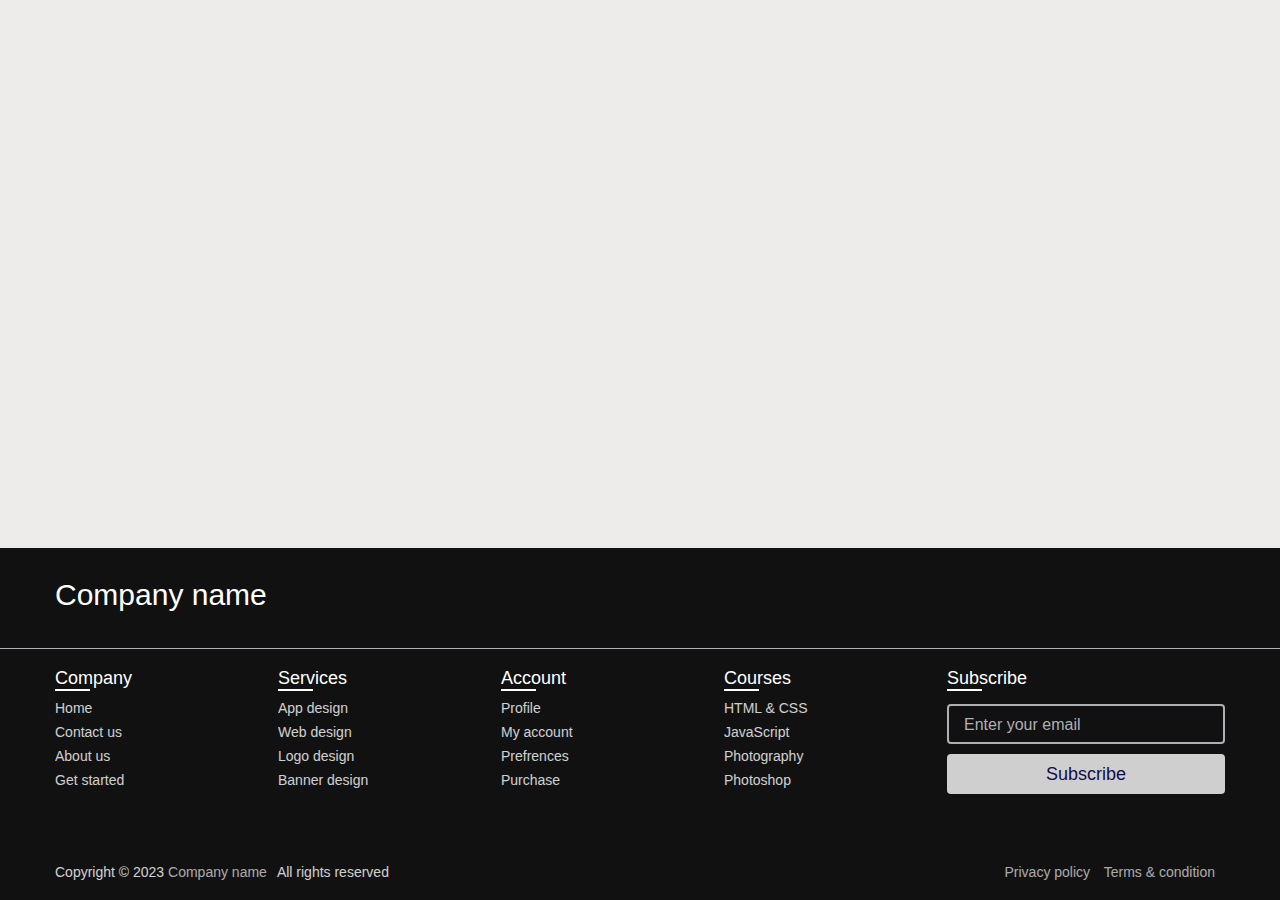
==== Responsive Footer/index.html @ 2fcb9334 "Add files via upload" ====
<!DOCTYPE html>
<html lang="en">
<head>
    <meta charset="UTF-8">
    <meta name="viewport" content="width=device-width, initial-scale=1.0">
    <title>Document</title>
</head>
<body>
    <footer>
        <div class="content">
          <div class="top">
            <div class="logo-details">
              <i class="fab fa-slack"></i>
              <span class="logo_name">Company name</span>
            </div>
          </div>
          <div class="link-boxes">
            <ul class="box">
              <li class="link_name">Company</li>
              <li><a href="#">Home</a></li>
              <li><a href="#">Contact us</a></li>
              <li><a href="#">About us</a></li>
              <li><a href="#">Get started</a></li>
            </ul>
            <ul class="box">
              <li class="link_name">Services</li>
              <li><a href="#">App design</a></li>
              <li><a href="#">Web design</a></li>
              <li><a href="#">Logo design</a></li>
              <li><a href="#">Banner design</a></li>
            </ul>
            <ul class="box">
              <li class="link_name">Account</li>
              <li><a href="#">Profile</a></li>
              <li><a href="#">My account</a></li>
              <li><a href="#">Prefrences</a></li>
              <li><a href="#">Purchase</a></li>
            </ul>
            <ul class="box">
              <li class="link_name">Courses</li>
              <li><a href="#">HTML & CSS</a></li>
              <li><a href="#">JavaScript</a></li>
              <li><a href="#">Photography</a></li>
              <li><a href="#">Photoshop</a></li>
            </ul>
            <ul class="box input-box">
              <li class="link_name">Subscribe</li>
              <li><input type="text" placeholder="Enter your email"></li>
              <li><input type="button" value="Subscribe"></li>
            </ul>
          </div>
        </div>
        <div class="bottom-details">
          <div class="bottom_text">
            <span class="copyright_text">Copyright © 2023 <a href="#">Company name</a>All rights reserved</span>
            <span class="policy_terms">
              <a href="#">Privacy policy</a>
              <a href="#">Terms & condition</a>
            </span>
          </div>
        </div>
      </footer>
      <style>
        *{
  margin: 0;
  padding: 0;
  box-sizing: border-box;
  font-family: "Poppins" , sans-serif;
}
body{
  min-height: 100vh;
  width: 100%;
  background: #EEECEB;
}
footer{
  position: fixed;
  background: #111;
  width: 100%;
  bottom: 0;
  left: 0;
}
footer::before{
  content: '';
  position: absolute;
  left: 0;
  top: 100px;
  height: 1px;
  width: 100%;
  background: #AFAFB6;
}
footer .content{
  max-width: 1250px;
  margin: auto;
  padding: 30px 40px 40px 40px;
}
footer .content .top{
  display: flex;
  align-items: center;
  justify-content: space-between;
  margin-bottom: 50px;
}
.content .top .logo-details{
  color: #fff;
  font-size: 30px;
}
footer .content .link-boxes{
  width: 100%;
  display: flex;
  justify-content: space-between;
}
footer .content .link-boxes .box{
  width: calc(100% / 5 - 10px);
}
.content .link-boxes .box .link_name{
  color: #fff;
  font-size: 18px;
  font-weight: 400;
  margin-bottom: 10px;
  position: relative;
}
.link-boxes .box .link_name::before{
  content: '';
  position: absolute;
  left: 0;
  bottom: -2px;
  height: 2px;
  width: 35px;
  background: #fff;
}
.content .link-boxes .box li{
  margin: 6px 0;
  list-style: none;
}
.content .link-boxes .box li a{
  color: #fff;
  font-size: 14px;
  font-weight: 400;
  text-decoration: none;
  opacity: 0.8;
  transition: all 0.4s ease
}
.content .link-boxes .box li a:hover{
  opacity: 1;
  text-decoration: underline;
}
.content .link-boxes .input-box{
  margin-right: 55px;
}
.link-boxes .input-box input{
  height: 40px;
  width: calc(100% + 55px);
  outline: none;
  border: 2px solid #AFAFB6;
  background: #111;
  border-radius: 4px;
  padding: 0 15px;
  font-size: 15px;
  color: #fff;
  margin-top: 5px;
}
.link-boxes .input-box input::placeholder{
  color: #AFAFB6;
  font-size: 16px;
}
.link-boxes .input-box input[type="button"]{
  background: #fff;
  color: #140B5C;
  border: none;
  font-size: 18px;
  font-weight: 500;
  margin: 4px 0;
  opacity: 0.8;
  cursor: pointer;
  transition: all 0.4s ease;
}
.input-box input[type="button"]:hover{
  opacity: 1;
}
footer .bottom-details{
  width: 100%;
  background: #111;
}
footer .bottom-details .bottom_text{
  max-width: 1250px;
  margin: auto;
  padding: 20px 40px;
  display: flex;
  justify-content: space-between;
}
.bottom-details .bottom_text span,
.bottom-details .bottom_text a{
  font-size: 14px;
  font-weight: 300;
  color: #fff;
  opacity: 0.8;
  text-decoration: none;
}
.bottom-details .bottom_text a:hover{
  opacity: 1;
  text-decoration: underline;
}
.bottom-details .bottom_text a{
  margin-right: 10px;
}
@media (max-width: 900px) {
  footer .content .link-boxes{
    flex-wrap: wrap;
  }
  footer .content .link-boxes .input-box{
    width: 40%;
    margin-top: 10px;
  }
}
      </style>
</body>
</html>
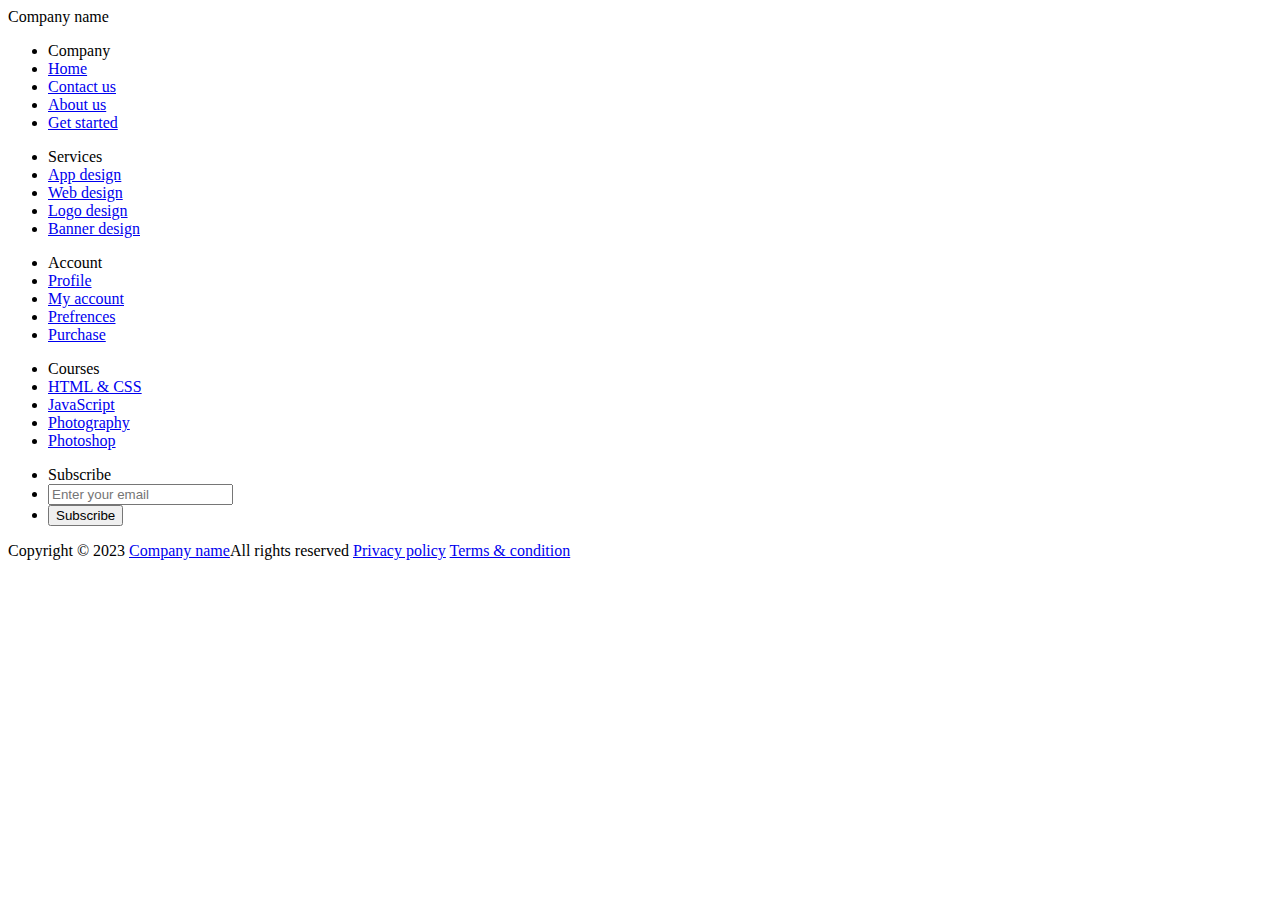
==== commit 071dd923: "Update index.html" ====
--- a/Responsive Footer/index.html
+++ b/Responsive Footer/index.html
@@ -60,157 +60,5 @@
           </div>
         </div>
       </footer>
-      <style>
-        *{
-  margin: 0;
-  padding: 0;
-  box-sizing: border-box;
-  font-family: "Poppins" , sans-serif;
-}
-body{
-  min-height: 100vh;
-  width: 100%;
-  background: #EEECEB;
-}
-footer{
-  position: fixed;
-  background: #111;
-  width: 100%;
-  bottom: 0;
-  left: 0;
-}
-footer::before{
-  content: '';
-  position: absolute;
-  left: 0;
-  top: 100px;
-  height: 1px;
-  width: 100%;
-  background: #AFAFB6;
-}
-footer .content{
-  max-width: 1250px;
-  margin: auto;
-  padding: 30px 40px 40px 40px;
-}
-footer .content .top{
-  display: flex;
-  align-items: center;
-  justify-content: space-between;
-  margin-bottom: 50px;
-}
-.content .top .logo-details{
-  color: #fff;
-  font-size: 30px;
-}
-footer .content .link-boxes{
-  width: 100%;
-  display: flex;
-  justify-content: space-between;
-}
-footer .content .link-boxes .box{
-  width: calc(100% / 5 - 10px);
-}
-.content .link-boxes .box .link_name{
-  color: #fff;
-  font-size: 18px;
-  font-weight: 400;
-  margin-bottom: 10px;
-  position: relative;
-}
-.link-boxes .box .link_name::before{
-  content: '';
-  position: absolute;
-  left: 0;
-  bottom: -2px;
-  height: 2px;
-  width: 35px;
-  background: #fff;
-}
-.content .link-boxes .box li{
-  margin: 6px 0;
-  list-style: none;
-}
-.content .link-boxes .box li a{
-  color: #fff;
-  font-size: 14px;
-  font-weight: 400;
-  text-decoration: none;
-  opacity: 0.8;
-  transition: all 0.4s ease
-}
-.content .link-boxes .box li a:hover{
-  opacity: 1;
-  text-decoration: underline;
-}
-.content .link-boxes .input-box{
-  margin-right: 55px;
-}
-.link-boxes .input-box input{
-  height: 40px;
-  width: calc(100% + 55px);
-  outline: none;
-  border: 2px solid #AFAFB6;
-  background: #111;
-  border-radius: 4px;
-  padding: 0 15px;
-  font-size: 15px;
-  color: #fff;
-  margin-top: 5px;
-}
-.link-boxes .input-box input::placeholder{
-  color: #AFAFB6;
-  font-size: 16px;
-}
-.link-boxes .input-box input[type="button"]{
-  background: #fff;
-  color: #140B5C;
-  border: none;
-  font-size: 18px;
-  font-weight: 500;
-  margin: 4px 0;
-  opacity: 0.8;
-  cursor: pointer;
-  transition: all 0.4s ease;
-}
-.input-box input[type="button"]:hover{
-  opacity: 1;
-}
-footer .bottom-details{
-  width: 100%;
-  background: #111;
-}
-footer .bottom-details .bottom_text{
-  max-width: 1250px;
-  margin: auto;
-  padding: 20px 40px;
-  display: flex;
-  justify-content: space-between;
-}
-.bottom-details .bottom_text span,
-.bottom-details .bottom_text a{
-  font-size: 14px;
-  font-weight: 300;
-  color: #fff;
-  opacity: 0.8;
-  text-decoration: none;
-}
-.bottom-details .bottom_text a:hover{
-  opacity: 1;
-  text-decoration: underline;
-}
-.bottom-details .bottom_text a{
-  margin-right: 10px;
-}
-@media (max-width: 900px) {
-  footer .content .link-boxes{
-    flex-wrap: wrap;
-  }
-  footer .content .link-boxes .input-box{
-    width: 40%;
-    margin-top: 10px;
-  }
-}
-      </style>
 </body>
-</html>+</html>
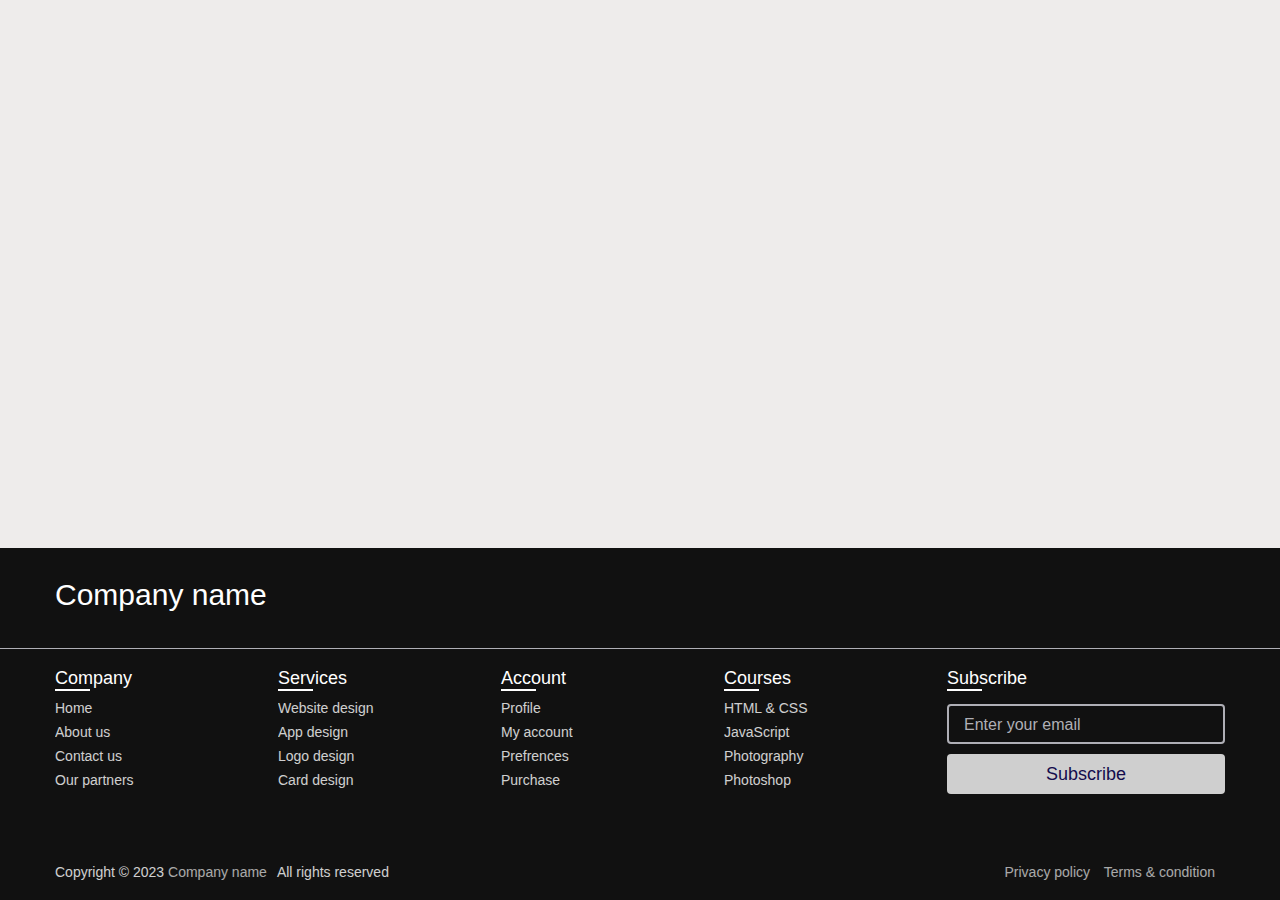
==== commit e7ad001b: "Update index.html" ====
--- a/Responsive Footer/index.html
+++ b/Responsive Footer/index.html
@@ -4,6 +4,7 @@
     <meta charset="UTF-8">
     <meta name="viewport" content="width=device-width, initial-scale=1.0">
     <title>Document</title>
+    <link rel="stylesheet" href="style.css">
 </head>
 <body>
     <footer>
@@ -18,16 +19,16 @@
             <ul class="box">
               <li class="link_name">Company</li>
               <li><a href="#">Home</a></li>
+              <li><a href="#">About us</a></li>
               <li><a href="#">Contact us</a></li>
-              <li><a href="#">About us</a></li>
-              <li><a href="#">Get started</a></li>
+              <li><a href="#">Our partners</a></li>
             </ul>
             <ul class="box">
               <li class="link_name">Services</li>
+              <li><a href="#">Website design</a></li>
               <li><a href="#">App design</a></li>
-              <li><a href="#">Web design</a></li>
               <li><a href="#">Logo design</a></li>
-              <li><a href="#">Banner design</a></li>
+              <li><a href="#">Card design</a></li>
             </ul>
             <ul class="box">
               <li class="link_name">Account</li>
--- a/Responsive Footer/style.css
+++ b/Responsive Footer/style.css
@@ -0,0 +1,150 @@
+*{
+    margin: 0;
+    padding: 0;
+    box-sizing: border-box;
+    font-family: "Poppins" , sans-serif;
+  }
+  body{
+    min-height: 100vh;
+    width: 100%;
+    background: #EEECEB;
+  }
+  footer{
+    position: fixed;
+    background: #111;
+    width: 100%;
+    bottom: 0;
+    left: 0;
+  }
+  footer::before{
+    content: '';
+    position: absolute;
+    left: 0;
+    top: 100px;
+    height: 1px;
+    width: 100%;
+    background: #AFAFB6;
+  }
+  footer .content{
+    max-width: 1250px;
+    margin: auto;
+    padding: 30px 40px 40px 40px;
+  }
+  footer .content .top{
+    display: flex;
+    align-items: center;
+    justify-content: space-between;
+    margin-bottom: 50px;
+  }
+  .content .top .logo-details{
+    color: #fff;
+    font-size: 30px;
+  }
+  footer .content .link-boxes{
+    width: 100%;
+    display: flex;
+    justify-content: space-between;
+  }
+  footer .content .link-boxes .box{
+    width: calc(100% / 5 - 10px);
+  }
+  .content .link-boxes .box .link_name{
+    color: #fff;
+    font-size: 18px;
+    font-weight: 400;
+    margin-bottom: 10px;
+    position: relative;
+  }
+  .link-boxes .box .link_name::before{
+    content: '';
+    position: absolute;
+    left: 0;
+    bottom: -2px;
+    height: 2px;
+    width: 35px;
+    background: #fff;
+  }
+  .content .link-boxes .box li{
+    margin: 6px 0;
+    list-style: none;
+  }
+  .content .link-boxes .box li a{
+    color: #fff;
+    font-size: 14px;
+    font-weight: 400;
+    text-decoration: none;
+    opacity: 0.8;
+    transition: all 0.4s ease
+  }
+  .content .link-boxes .box li a:hover{
+    opacity: 1;
+    text-decoration: underline;
+  }
+  .content .link-boxes .input-box{
+    margin-right: 55px;
+  }
+  .link-boxes .input-box input{
+    height: 40px;
+    width: calc(100% + 55px);
+    outline: none;
+    border: 2px solid #AFAFB6;
+    background: #111;
+    border-radius: 4px;
+    padding: 0 15px;
+    font-size: 15px;
+    color: #fff;
+    margin-top: 5px;
+  }
+  .link-boxes .input-box input::placeholder{
+    color: #AFAFB6;
+    font-size: 16px;
+  }
+  .link-boxes .input-box input[type="button"]{
+    background: #fff;
+    color: #140B5C;
+    border: none;
+    font-size: 18px;
+    font-weight: 500;
+    margin: 4px 0;
+    opacity: 0.8;
+    cursor: pointer;
+    transition: all 0.4s ease;
+  }
+  .input-box input[type="button"]:hover{
+    opacity: 1;
+  }
+  footer .bottom-details{
+    width: 100%;
+    background: #111;
+  }
+  footer .bottom-details .bottom_text{
+    max-width: 1250px;
+    margin: auto;
+    padding: 20px 40px;
+    display: flex;
+    justify-content: space-between;
+  }
+  .bottom-details .bottom_text span,
+  .bottom-details .bottom_text a{
+    font-size: 14px;
+    font-weight: 300;
+    color: #fff;
+    opacity: 0.8;
+    text-decoration: none;
+  }
+  .bottom-details .bottom_text a:hover{
+    opacity: 1;
+    text-decoration: underline;
+  }
+  .bottom-details .bottom_text a{
+    margin-right: 10px;
+  }
+  @media (max-width: 900px) {
+    footer .content .link-boxes{
+      flex-wrap: wrap;
+    }
+    footer .content .link-boxes .input-box{
+      width: 40%;
+      margin-top: 10px;
+    }
+  }
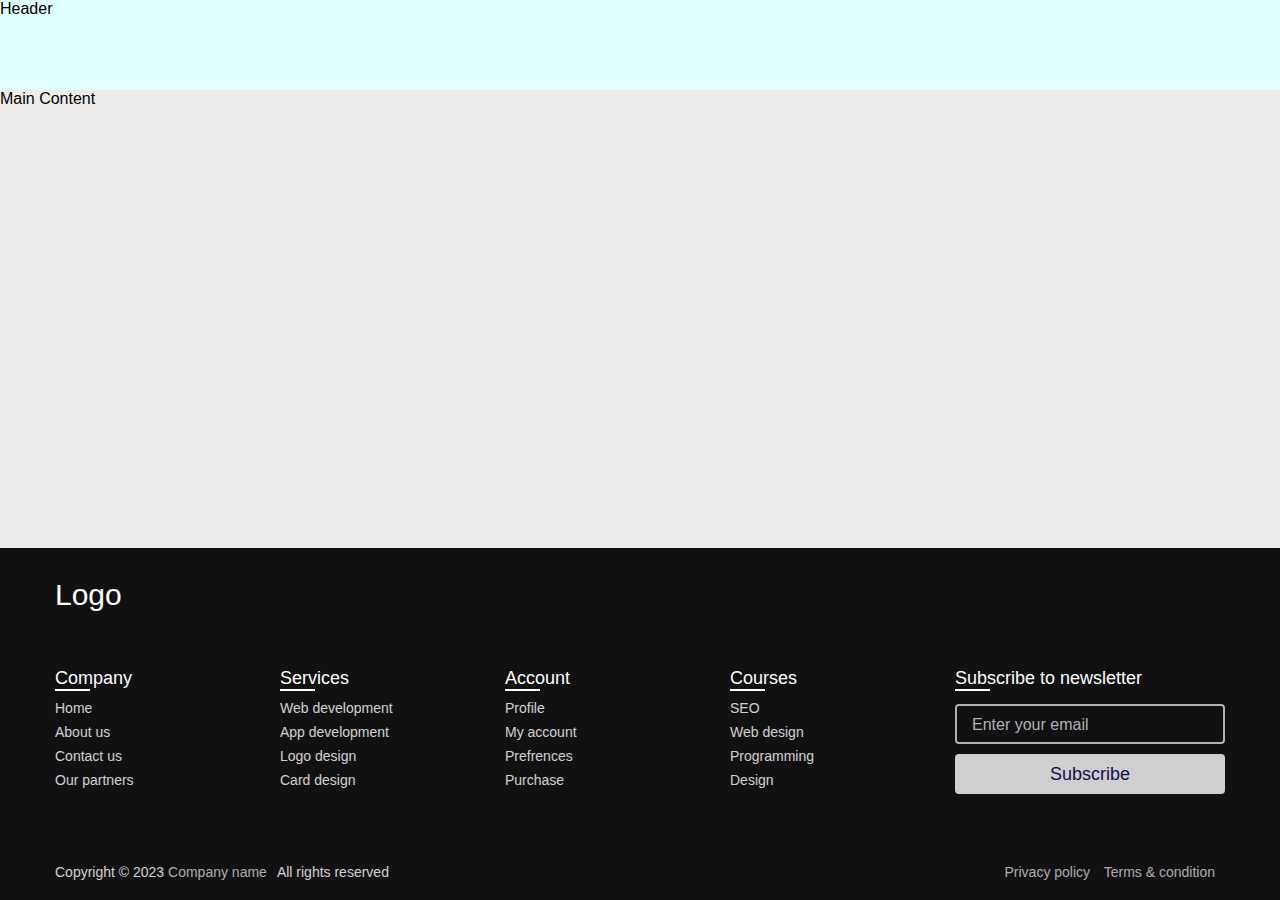
==== commit f75923f4: "Update index.html" ====
--- a/Responsive Footer/index.html
+++ b/Responsive Footer/index.html
@@ -7,59 +7,61 @@
     <link rel="stylesheet" href="style.css">
 </head>
 <body>
-    <footer>
-        <div class="content">
-          <div class="top">
-            <div class="logo-details">
-              <i class="fab fa-slack"></i>
-              <span class="logo_name">Company name</span>
-            </div>
-          </div>
-          <div class="link-boxes">
-            <ul class="box">
-              <li class="link_name">Company</li>
-              <li><a href="#">Home</a></li>
-              <li><a href="#">About us</a></li>
-              <li><a href="#">Contact us</a></li>
-              <li><a href="#">Our partners</a></li>
-            </ul>
-            <ul class="box">
-              <li class="link_name">Services</li>
-              <li><a href="#">Website design</a></li>
-              <li><a href="#">App design</a></li>
-              <li><a href="#">Logo design</a></li>
-              <li><a href="#">Card design</a></li>
-            </ul>
-            <ul class="box">
-              <li class="link_name">Account</li>
-              <li><a href="#">Profile</a></li>
-              <li><a href="#">My account</a></li>
-              <li><a href="#">Prefrences</a></li>
-              <li><a href="#">Purchase</a></li>
-            </ul>
-            <ul class="box">
-              <li class="link_name">Courses</li>
-              <li><a href="#">HTML & CSS</a></li>
-              <li><a href="#">JavaScript</a></li>
-              <li><a href="#">Photography</a></li>
-              <li><a href="#">Photoshop</a></li>
-            </ul>
-            <ul class="box input-box">
-              <li class="link_name">Subscribe</li>
-              <li><input type="text" placeholder="Enter your email"></li>
-              <li><input type="button" value="Subscribe"></li>
-            </ul>
-          </div>
+  <header>Header</header>
+  <article>Main Content</article>
+<footer>
+    <div class="content">
+      <div class="top">
+        <div class="logo-details">
+          <i class="fab fa-slack"></i>
+          <span class="logo_name">Logo</span>
         </div>
-        <div class="bottom-details">
-          <div class="bottom_text">
-            <span class="copyright_text">Copyright © 2023 <a href="#">Company name</a>All rights reserved</span>
-            <span class="policy_terms">
-              <a href="#">Privacy policy</a>
-              <a href="#">Terms & condition</a>
-            </span>
-          </div>
-        </div>
-      </footer>
+      </div>
+      <div class="link-boxes">
+        <ul class="box">
+          <li class="link_name">Company</li>
+          <li><a href="#">Home</a></li>
+          <li><a href="#">About us</a></li>
+          <li><a href="#">Contact us</a></li>
+          <li><a href="#">Our partners</a></li>
+        </ul>
+        <ul class="box">
+          <li class="link_name">Services</li>
+          <li><a href="#">Web development</a></li>
+          <li><a href="#">App development</a></li>
+          <li><a href="#">Logo design</a></li>
+          <li><a href="#">Card design</a></li>
+        </ul>
+        <ul class="box">
+          <li class="link_name">Account</li>
+          <li><a href="#">Profile</a></li>
+          <li><a href="#">My account</a></li>
+          <li><a href="#">Prefrences</a></li>
+          <li><a href="#">Purchase</a></li>
+        </ul>
+        <ul class="box">
+          <li class="link_name">Courses</li>
+          <li><a href="#">SEO</a></li>
+          <li><a href="#">Web design</a></li>
+          <li><a href="#">Programming</a></li>
+          <li><a href="#">Design</a></li>
+        </ul>
+        <ul class="box input-box">
+          <li class="link_name">Subscribe to newsletter</li>
+          <li><input type="text" placeholder="Enter your email"></li>
+          <li><input type="button" value="Subscribe"></li>
+        </ul>
+      </div>
+    </div>
+    <div class="bottom-details">
+      <div class="bottom_text">
+        <span class="copyright_text">Copyright © 2023 <a href="#">Company name</a>All rights reserved</span>
+        <span class="policy_terms">
+          <a href="#">Privacy policy</a>
+          <a href="#">Terms & condition</a>
+        </span>
+      </div>
+    </div>
+</footer>
 </body>
 </html>
--- a/Responsive Footer/style.css
+++ b/Responsive Footer/style.css
@@ -1,150 +1,160 @@
-*{
-    margin: 0;
-    padding: 0;
-    box-sizing: border-box;
-    font-family: "Poppins" , sans-serif;
+  *{
+  margin: 0;
+  padding: 0;
+  box-sizing: border-box;
+  font-family: "Poppins" , sans-serif;
+}
+body{
+  min-height: 100vh;
+  width: 100%;
+  background: #EEECEB;
+  display:flex; 
+  flex-direction:column;
+}
+footer{
+  background: #111;
+  width: 100%;
+}
+header{ 
+  min-height:10vh; 
+  background:lightcyan; 
+}
+article{ 
+  flex:1; 
+  min-height:10vh;
+}
+footer .content{
+  max-width: 1250px;
+  margin: auto;
+  padding: 30px 40px 40px 40px;
+}
+footer .content{
+  max-width: 1250px;
+  margin: auto;
+  padding: 30px 40px 40px 40px;
+}
+footer .content .top{
+  display: flex;
+  align-items: center;
+  justify-content: space-between;
+  margin-bottom: 50px;
+}
+.content .top .logo-details{
+  color: #fff;
+  font-size: 30px;
+}
+footer .content .link-boxes{
+  width: 100%;
+  display: flex;
+  justify-content: space-between;
+  gap: 10px;
+}
+footer .content .link-boxes .box{
+  width: 60%;
+  flex-wrap: wrap;
+}
+.content .link-boxes .box .link_name{
+  color: #fff;
+  font-size: 18px;
+  font-weight: 400;
+  margin-bottom: 10px;
+  position: relative;
+}
+.link-boxes .box .link_name::before{
+  content: '';
+  position: absolute;
+  left: 0;
+  bottom: -2px;
+  height: 2px;
+  width: 35px;
+  background: #fff;
+}
+.content .link-boxes .box li{
+  margin: 6px 0;
+  list-style: none;
+}
+.content .link-boxes .box li a{
+  color: #fff;
+  font-size: 14px;
+  font-weight: 400;
+  text-decoration: none;
+  opacity: 0.8;
+  transition: all 0.4s ease
+}
+.content .link-boxes .box li a:hover{
+  opacity: 1;
+  text-decoration: underline;
+}
+.content .link-boxes .input-box{
+  margin-right: 55px;
+  flex-wrap: wrap;
+}
+.link-boxes .input-box input{
+  height: 40px;
+  width: calc(100% + 55px);
+  outline: none;
+  border: 2px solid #AFAFB6;
+  background: #111;
+  border-radius: 4px;
+  padding: 0 15px;
+  font-size: 15px;
+  color: #fff;
+  margin-top: 5px;
+}
+.link-boxes .input-box input::placeholder{
+  color: #AFAFB6;
+  font-size: 16px;
+}
+.link-boxes .input-box input[type="button"]{
+  background: #fff;
+  color: #140B5C;
+  border: none;
+  font-size: 18px;
+  font-weight: 500;
+  margin: 4px 0;
+  opacity: 0.8;
+  cursor: pointer;
+  transition: all 0.4s ease;
+}
+.input-box input[type="button"]:hover{
+  opacity: 1;
+}
+footer .bottom-details{
+  width: 100%;
+  background: #111;
+}
+footer .bottom-details .bottom_text{
+  max-width: 1250px;
+  margin: auto;
+  padding: 20px 40px;
+  display: flex;
+  justify-content: space-between;
+}
+.bottom-details .bottom_text span,
+.bottom-details .bottom_text a{
+  font-size: 14px;
+  font-weight: 300;
+  color: #fff;
+  opacity: 0.8;
+  text-decoration: none;
+}
+.bottom-details .bottom_text a:hover{
+  opacity: 1;
+  text-decoration: underline;
+}
+.bottom-details .bottom_text a{
+  margin-right: 10px;
+}
+@media (max-width: 700px) {
+  footer .content .link-boxes{
+    flex-wrap: wrap;
   }
-  body{
-    min-height: 100vh;
-    width: 100%;
-    background: #EEECEB;
+  .box{
+    width: 80%;
+    margin-top: 10px;
   }
-  footer{
-    position: fixed;
-    background: #111;
-    width: 100%;
-    bottom: 0;
-    left: 0;
+  footer .content .link-boxes .input-box{
+    width: 40%;
+    margin-top: 10px;
   }
-  footer::before{
-    content: '';
-    position: absolute;
-    left: 0;
-    top: 100px;
-    height: 1px;
-    width: 100%;
-    background: #AFAFB6;
-  }
-  footer .content{
-    max-width: 1250px;
-    margin: auto;
-    padding: 30px 40px 40px 40px;
-  }
-  footer .content .top{
-    display: flex;
-    align-items: center;
-    justify-content: space-between;
-    margin-bottom: 50px;
-  }
-  .content .top .logo-details{
-    color: #fff;
-    font-size: 30px;
-  }
-  footer .content .link-boxes{
-    width: 100%;
-    display: flex;
-    justify-content: space-between;
-  }
-  footer .content .link-boxes .box{
-    width: calc(100% / 5 - 10px);
-  }
-  .content .link-boxes .box .link_name{
-    color: #fff;
-    font-size: 18px;
-    font-weight: 400;
-    margin-bottom: 10px;
-    position: relative;
-  }
-  .link-boxes .box .link_name::before{
-    content: '';
-    position: absolute;
-    left: 0;
-    bottom: -2px;
-    height: 2px;
-    width: 35px;
-    background: #fff;
-  }
-  .content .link-boxes .box li{
-    margin: 6px 0;
-    list-style: none;
-  }
-  .content .link-boxes .box li a{
-    color: #fff;
-    font-size: 14px;
-    font-weight: 400;
-    text-decoration: none;
-    opacity: 0.8;
-    transition: all 0.4s ease
-  }
-  .content .link-boxes .box li a:hover{
-    opacity: 1;
-    text-decoration: underline;
-  }
-  .content .link-boxes .input-box{
-    margin-right: 55px;
-  }
-  .link-boxes .input-box input{
-    height: 40px;
-    width: calc(100% + 55px);
-    outline: none;
-    border: 2px solid #AFAFB6;
-    background: #111;
-    border-radius: 4px;
-    padding: 0 15px;
-    font-size: 15px;
-    color: #fff;
-    margin-top: 5px;
-  }
-  .link-boxes .input-box input::placeholder{
-    color: #AFAFB6;
-    font-size: 16px;
-  }
-  .link-boxes .input-box input[type="button"]{
-    background: #fff;
-    color: #140B5C;
-    border: none;
-    font-size: 18px;
-    font-weight: 500;
-    margin: 4px 0;
-    opacity: 0.8;
-    cursor: pointer;
-    transition: all 0.4s ease;
-  }
-  .input-box input[type="button"]:hover{
-    opacity: 1;
-  }
-  footer .bottom-details{
-    width: 100%;
-    background: #111;
-  }
-  footer .bottom-details .bottom_text{
-    max-width: 1250px;
-    margin: auto;
-    padding: 20px 40px;
-    display: flex;
-    justify-content: space-between;
-  }
-  .bottom-details .bottom_text span,
-  .bottom-details .bottom_text a{
-    font-size: 14px;
-    font-weight: 300;
-    color: #fff;
-    opacity: 0.8;
-    text-decoration: none;
-  }
-  .bottom-details .bottom_text a:hover{
-    opacity: 1;
-    text-decoration: underline;
-  }
-  .bottom-details .bottom_text a{
-    margin-right: 10px;
-  }
-  @media (max-width: 900px) {
-    footer .content .link-boxes{
-      flex-wrap: wrap;
-    }
-    footer .content .link-boxes .input-box{
-      width: 40%;
-      margin-top: 10px;
-    }
-  }
+}
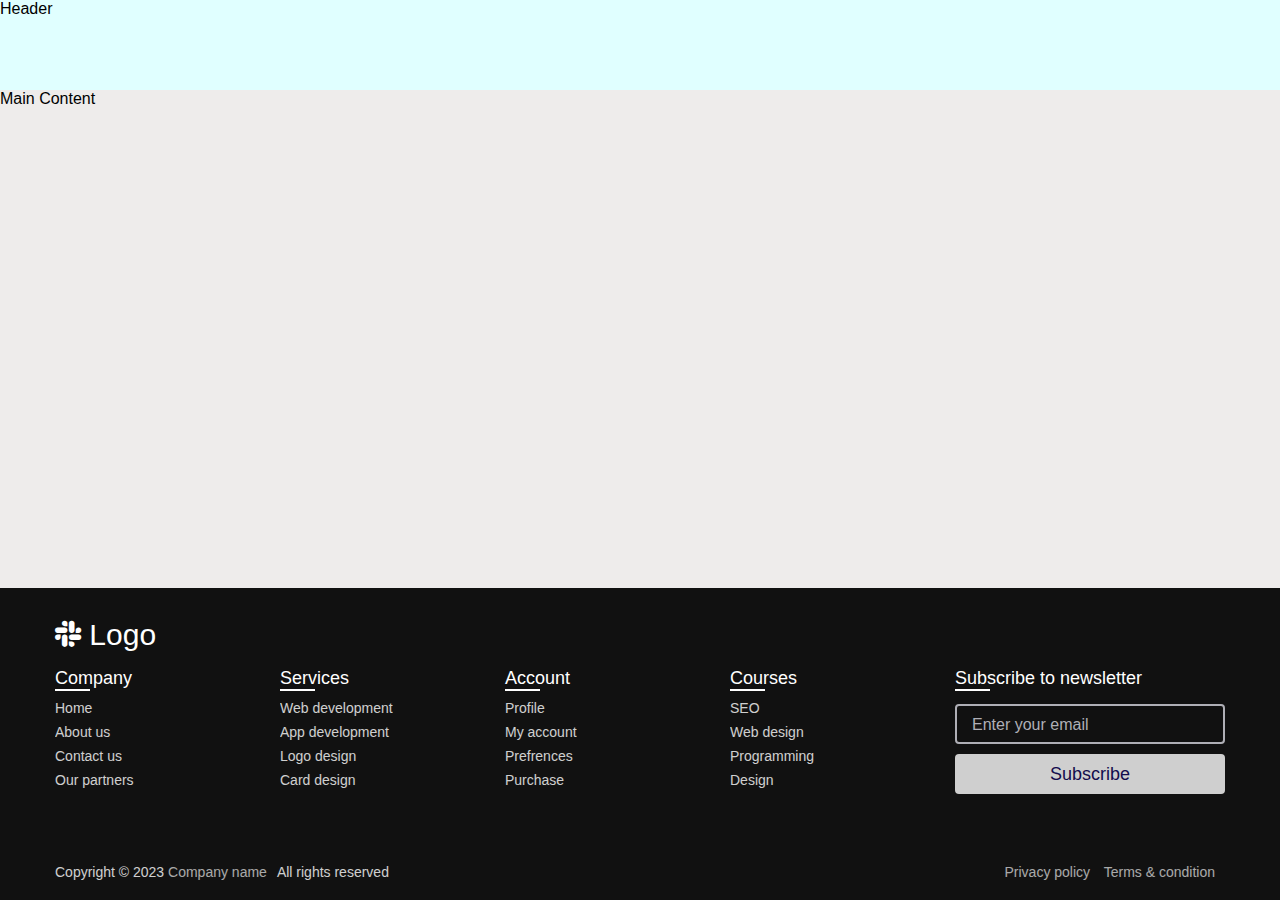
==== commit 0a4db889: "Update index.html" ====
--- a/Responsive Footer/index.html
+++ b/Responsive Footer/index.html
@@ -5,6 +5,7 @@
     <meta name="viewport" content="width=device-width, initial-scale=1.0">
     <title>Document</title>
     <link rel="stylesheet" href="style.css">
+     <link rel="stylesheet" href="https://cdnjs.cloudflare.com/ajax/libs/font-awesome/6.4.2/css/all.min.css">
 </head>
 <body>
   <header>Header</header>
--- a/Responsive Footer/style.css
+++ b/Responsive Footer/style.css
@@ -1,4 +1,4 @@
-  *{
+*{
   margin: 0;
   padding: 0;
   box-sizing: border-box;
@@ -8,20 +8,20 @@
   min-height: 100vh;
   width: 100%;
   background: #EEECEB;
-  display:flex; 
-  flex-direction:column;
+  display: flex; 
+  flex-direction: column;
 }
 footer{
   background: #111;
   width: 100%;
 }
 header{ 
-  min-height:10vh; 
-  background:lightcyan; 
+  min-height: 10vh; 
+  background: lightcyan; 
 }
 article{ 
-  flex:1; 
-  min-height:10vh;
+  flex: 1; 
+  min-height: 10vh;
 }
 footer .content{
   max-width: 1250px;
@@ -37,7 +37,7 @@
   display: flex;
   align-items: center;
   justify-content: space-between;
-  margin-bottom: 50px;
+  margin-bottom: 10px;
 }
 .content .top .logo-details{
   color: #fff;
